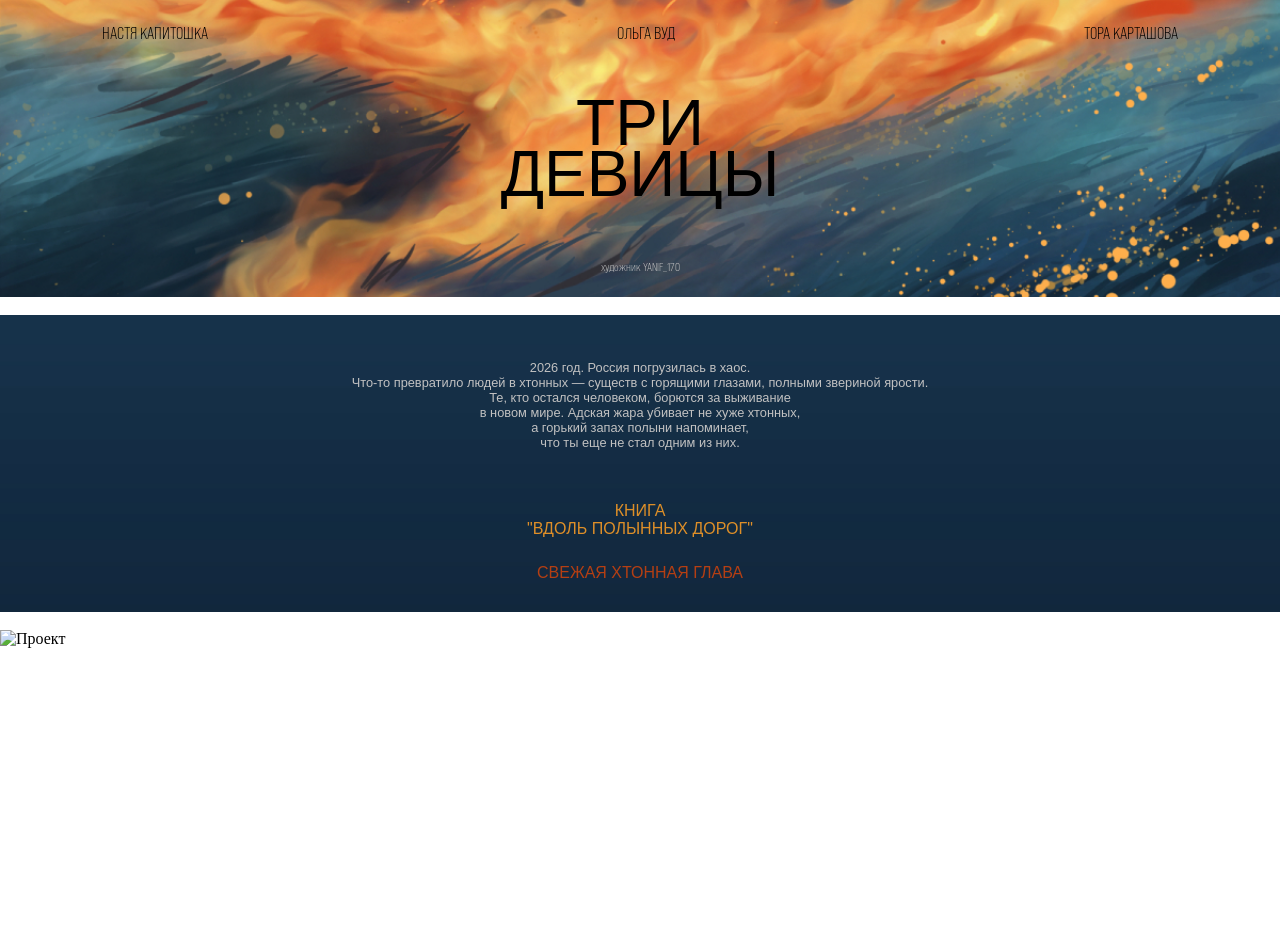
==== index.html @ acc7112f "Update index.html" ====
<!DOCTYPE html>
<html lang="ru">
<head>
    <meta charset="UTF-8">
    <meta name="viewport" content="width=device-width, initial-scale=1.0">
    <title>ТРИ ДЕВИЦЫ</title>
    <link rel="stylesheet" href="styles.css">
</head>
    
<body>
    <!-- БЛОК 1 -->
    <section class="block1">
        <img src="start/images/fon1.jpg" class="hero-image" alt="Проект">
        <div class="authors">
            <span>НАСТЯ КАПИТОШКА</span>
            <span>ОЛЬГА ВУД</span>
            <span>ТОРА КАРТАШОВА</span>
        </div>
        <div class="title">ТРИ<br>ДЕВИЦЫ</div>
        <div class="art">художник YANIF_170</div>
    </section>
    
    <!-- БЛОК 2 -->
    <section class="block2">
        <img src="images/fon2.jpg" class="hero-image" alt="Проект">
         <div class="annotation">
            <span>2026 год. Россия погрузилась в хаос.<br>Что-то превратило людей в хтонных — существ с горящими глазами, полными звериной ярости.<br>Те, кто остался человеком, борются за выживание<br>в новом мире. Адская жара убивает не хуже хтонных,<br>а горький запах полыни напоминает,<br>что ты еще не стал одним из них.</span>
         </div>     
         <a href="book1/about.html" class="book">КНИГА<br>"ВДОЛЬ ПОЛЫННЫХ ДОРОГ"</a>
         <div class="new">СВЕЖАЯ ХТОННАЯ ГЛАВА</div>
    </section>
    
    <!-- БЛОК 3 -->
    <section class="block3">
        <img src="images/fon3.jpg" class="hero-image" alt="Проект">
    </section>
</body>
</html>
---- styles.css ----
/* 1. ОТСТУПЫ */
* { margin: 0; padding: 0; box-sizing: border-box; }

/* ШРИФТЫ */
@font-face { font-family: 'Enthalpy298'; src: url('start/fonts/enthalpy298regular.woff'); }
@font-face { font-family: 'Bebas'; src: url('start/fonts/Bebas-Neue-Pro-SemiExpanded-Book.woff'); }

.block1, .block2, .block3  { height: 33vh; position: relative; overflow: hidden; margin-bottom: 2vh;}
/* БЛОК 1 */
.hero-image { 
    width: 100%; 
    height: 100%; 
    object-fit: cover; 
    position: absolute;
    top: 0; left: 0;}
h1 { 
    position: absolute; 
    top: 50%; left: 50%;
    transform: translate(-50%, -50%); 
    line-height: 0.8;
    text-align: center; 
}
.authors { 
    position: absolute; 
    top: 8%; 
    left: 0; 
    right: 0; 
    font-family: 'Bebas', sans-serif; 
    font-size: 1rem; 
    color: black; 
    display: flex; 
    justify-content: space-between;
    padding: 0 8%; 
    margin-bottom: 2rem;
    white-space: nowrap;  /* НЕ переносит строку */
    max-width: 100%;      /* не выходит за картинку */
}
.title { 
    position: absolute; 
    top: 50%; 
    left: 50%; 
    transform: translate(-50%, -50%);
    font-family: 'Enthalpy298', sans-serif; 
    font-size: 4rem; 
    line-height: 0.8;
    color: black; 
    display: block;
    text-align: center;
    width: 90%; 
}
.art { 
    position: absolute; 
    bottom: 8%;
    left: 50%; 
    transform: translateX(-50%);
    font-family: 'Bebas', sans-serif; 
    font-size: 0.7rem; 
    color: #c1c1c1; 
    text-align: center;}

/* БЛОК 2 */
.hero-image { 
    width: 100%; 
    height: 100%; 
    object-fit: cover; 
    position: absolute;
    top: 0; left: 0;}
.annotation { 
    position: absolute; 
    top: 15%;
    left: 50%; 
    transform: translateX(-50%);
    font-family: 'Enthalpy298', sans-serif; 
    font-size: 0.8rem; 
    color: #c1c1c1; 
    text-align: center;
    margin-bottom: 2vh;
    width: 80%;}
.book {
    position: absolute;
    bottom: 25%;
    left: 50%;
    transform: translateX(-50%);
    font-family: 'Enthalpy298', sans-serif;
    font-size: 1rem;
    color: #de8f28;
    text-align: center;
    text-decoration: none;}
.new {
    position: absolute;
    bottom: 10%;
    left: 50%;
    transform: translateX(-50%);
    font-family: 'Enthalpy298', sans-serif;
    font-size: 1rem;
    color: #b43f13;
    text-align: center;
    text-decoration: none;}

/* БЛОК 3 */
.hero-image { 
    width: 100%; 
    height: 100%; 
    object-fit: cover; 
    position: absolute;
    top: 0; left: 0;}
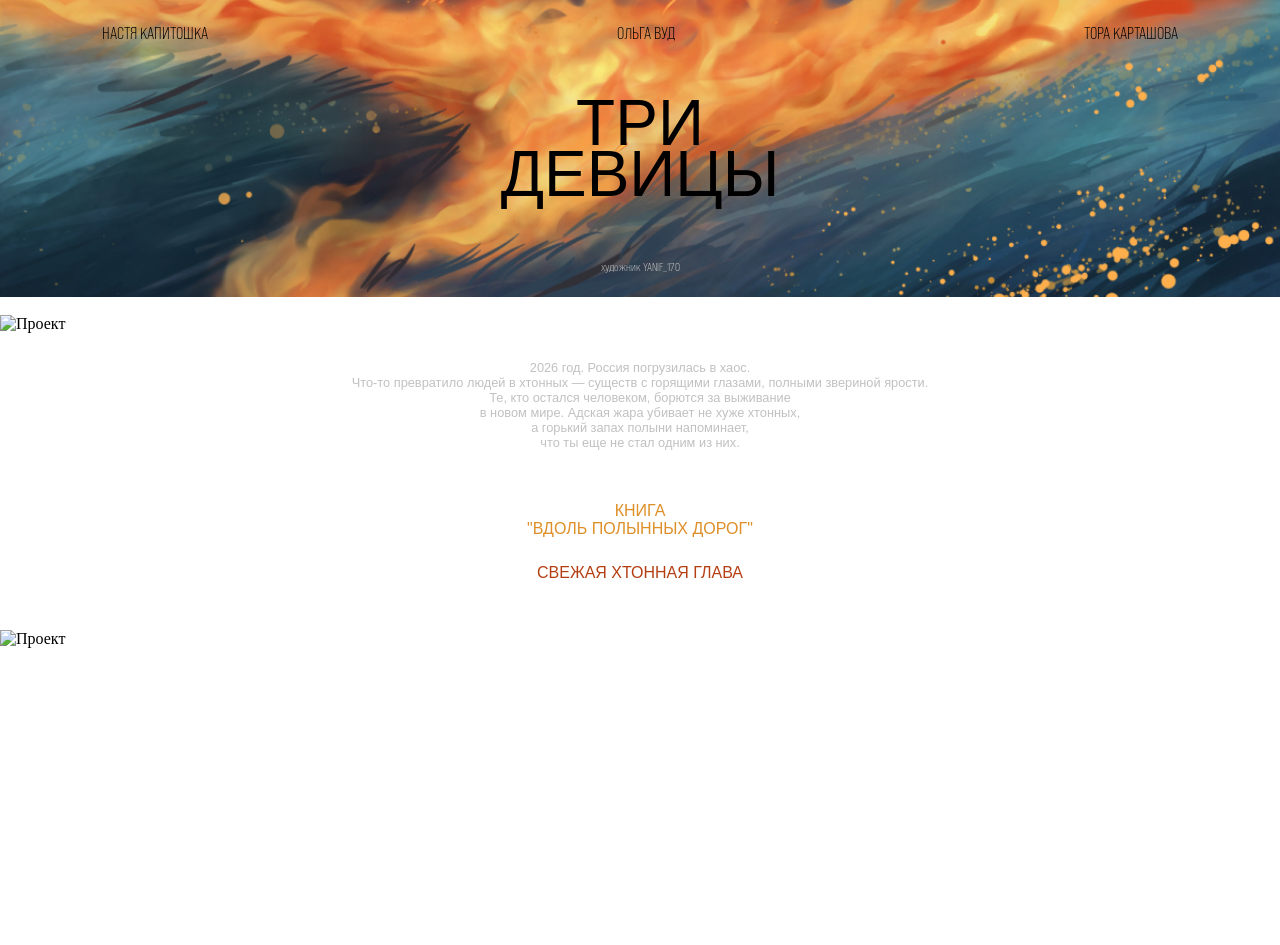
==== commit c3de19db: "Update index.html" ====
--- a/index.html
+++ b/index.html
@@ -22,11 +22,11 @@
     
     <!-- БЛОК 2 -->
     <section class="block2">
-        <img src="images/fon2.jpg" class="hero-image" alt="Проект">
+        <img src="start/images/fon2.jpg" class="hero-image" alt="Проект">
          <div class="annotation">
             <span>2026 год. Россия погрузилась в хаос.<br>Что-то превратило людей в хтонных — существ с горящими глазами, полными звериной ярости.<br>Те, кто остался человеком, борются за выживание<br>в новом мире. Адская жара убивает не хуже хтонных,<br>а горький запах полыни напоминает,<br>что ты еще не стал одним из них.</span>
          </div>     
-         <a href="book1/about.html" class="book">КНИГА<br>"ВДОЛЬ ПОЛЫННЫХ ДОРОГ"</a>
+         <a href="book1/about/about.html" class="book">КНИГА<br>"ВДОЛЬ ПОЛЫННЫХ ДОРОГ"</a>
          <div class="new">СВЕЖАЯ ХТОННАЯ ГЛАВА</div>
     </section>
     
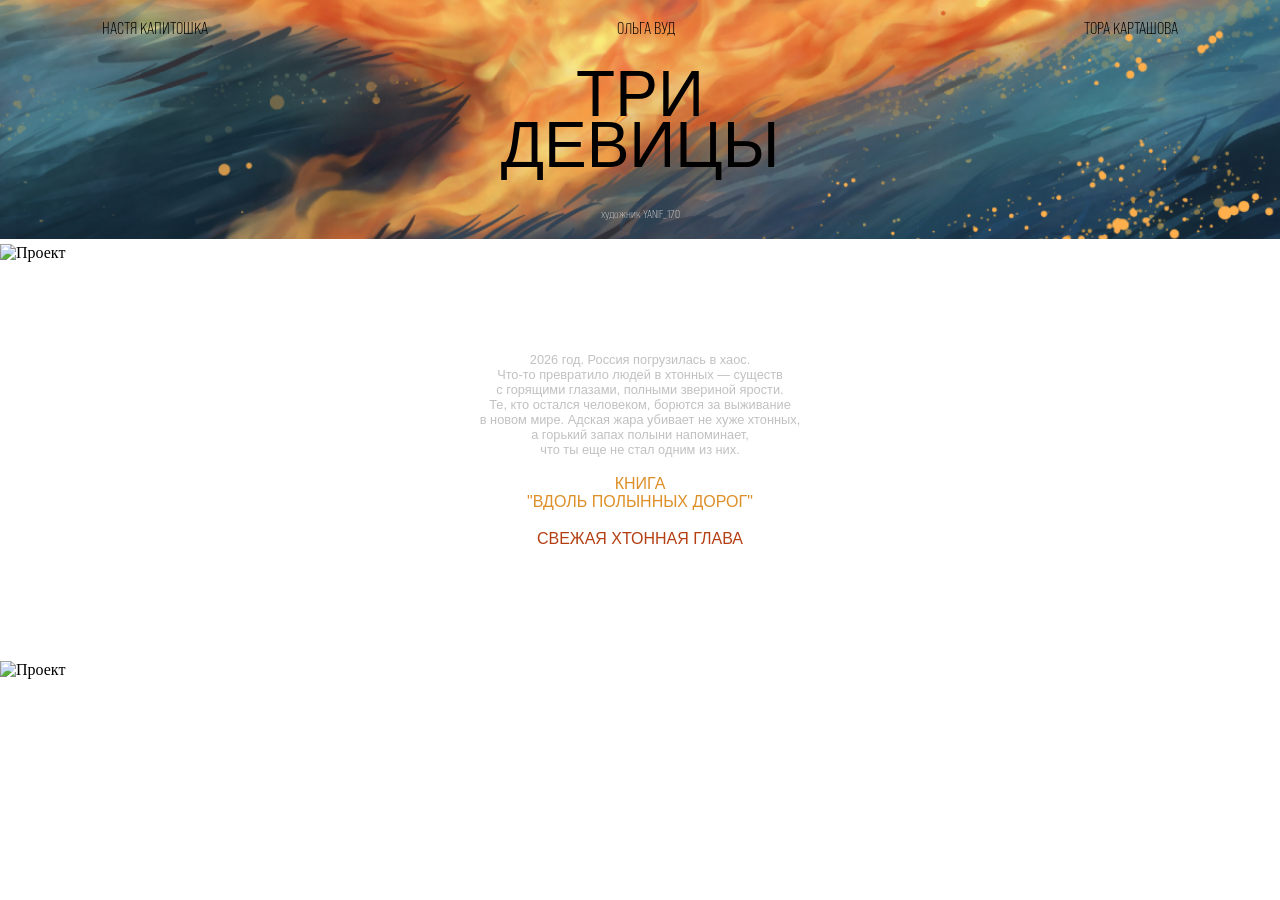
==== commit c1506efb: "Update index.html" ====
--- a/index.html
+++ b/index.html
@@ -8,7 +8,7 @@
 </head>
     
 <body>
-    <!-- БЛОК 1 -->
+    <div class="container">
     <section class="block1">
         <img src="start/images/fon1.jpg" class="hero-image" alt="Проект">
         <div class="authors">
@@ -20,19 +20,19 @@
         <div class="art">художник YANIF_170</div>
     </section>
     
-    <!-- БЛОК 2 -->
     <section class="block2">
         <img src="start/images/fon2.jpg" class="hero-image" alt="Проект">
          <div class="annotation">
-            <span>2026 год. Россия погрузилась в хаос.<br>Что-то превратило людей в хтонных — существ с горящими глазами, полными звериной ярости.<br>Те, кто остался человеком, борются за выживание<br>в новом мире. Адская жара убивает не хуже хтонных,<br>а горький запах полыни напоминает,<br>что ты еще не стал одним из них.</span>
+            <span>2026 год. Россия погрузилась в хаос.<br>Что-то превратило людей в хтонных — существ<br>с горящими глазами, полными звериной ярости.<br>Те, кто остался человеком, борются за выживание<br>в новом мире. Адская жара убивает не хуже хтонных,<br>а горький запах полыни напоминает,<br>что ты еще не стал одним из них.</span>
          </div>     
          <a href="book1/about/about.html" class="book">КНИГА<br>"ВДОЛЬ ПОЛЫННЫХ ДОРОГ"</a>
-         <div class="new">СВЕЖАЯ ХТОННАЯ ГЛАВА</div>
+         <a href="book1/prologue/prologue.html" class="new">СВЕЖАЯ ХТОННАЯ ГЛАВА</a>
     </section>
     
     <!-- БЛОК 3 -->
     <section class="block3">
-        <img src="images/fon3.jpg" class="hero-image" alt="Проект">
+        <img src="start/images/fon3.jpg" class="hero-image" alt="Проект">
     </section>
+</div>
 </body>
 </html>
--- a/styles.css
+++ b/styles.css
@@ -1,25 +1,27 @@
-/* 1. ОТСТУПЫ */
-* { margin: 0; padding: 0; box-sizing: border-box; }
+html, body { margin: 0;  height: 100% }
+body { padding: 0px; box-sizing: border-box; }
 
 /* ШРИФТЫ */
 @font-face { font-family: 'Enthalpy298'; src: url('start/fonts/enthalpy298regular.woff'); }
 @font-face { font-family: 'Bebas'; src: url('start/fonts/Bebas-Neue-Pro-SemiExpanded-Book.woff'); }
 
-.block1, .block2, .block3  { height: 33vh; position: relative; overflow: hidden; margin-bottom: 2vh;}
+.container {
+    height: 100vh;
+    display: flex;
+    flex-direction: column;}
+
 /* БЛОК 1 */
-.hero-image { 
-    width: 100%; 
-    height: 100%; 
-    object-fit: cover; 
+.block1 {
+    height: 33vh;
+    position: relative;
+    overflow: hidden;
+    margin-bottom: 5px;}
+.block1 .hero-image {
+    width: 100%;
+    height: 100%;
+    object-fit: cover;
     position: absolute;
     top: 0; left: 0;}
-h1 { 
-    position: absolute; 
-    top: 50%; left: 50%;
-    transform: translate(-50%, -50%); 
-    line-height: 0.8;
-    text-align: center; 
-}
 .authors { 
     position: absolute; 
     top: 8%; 
@@ -33,8 +35,7 @@
     padding: 0 8%; 
     margin-bottom: 2rem;
     white-space: nowrap;  /* НЕ переносит строку */
-    max-width: 100%;      /* не выходит за картинку */
-}
+    max-width: 100%;      /* не выходит за картинку */}
 .title { 
     position: absolute; 
     top: 50%; 
@@ -46,8 +47,7 @@
     color: black; 
     display: block;
     text-align: center;
-    width: 90%; 
-}
+    width: 90%; }
 .art { 
     position: absolute; 
     bottom: 8%;
@@ -59,48 +59,48 @@
     text-align: center;}
 
 /* БЛОК 2 */
-.hero-image { 
+.block2 {
+    height: 32vh;
+    position: relative;
+    overflow: hidden;
+    margin-bottom: 5px;
+    display: flex;
+    flex-direction: column;
+    justify-content: space-evenly;
+    padding: 7% 5%;}
+.block2 .hero-image { 
     width: 100%; 
     height: 100%; 
     object-fit: cover; 
     position: absolute;
-    top: 0; left: 0;}
-.annotation { 
-    position: absolute; 
-    top: 15%;
-    left: 50%; 
-    transform: translateX(-50%);
-    font-family: 'Enthalpy298', sans-serif; 
-    font-size: 0.8rem; 
-    color: #c1c1c1; 
-    text-align: center;
-    margin-bottom: 2vh;
-    width: 80%;}
-.book {
-    position: absolute;
-    bottom: 25%;
-    left: 50%;
-    transform: translateX(-50%);
+    top: 0; left: 0;
+    z-index: 0;}
+.annotation, .book, .new {
+    position: relative;
+    z-index: 1;
+    left: auto;
+    transform: none;
     font-family: 'Enthalpy298', sans-serif;
-    font-size: 1rem;
-    color: #de8f28;
     text-align: center;
     text-decoration: none;}
+.annotation { 
+    font-size: 0.8rem; 
+    color: #c1c1c1;}
+.book {
+    font-size: 1rem;
+    color: #de8f28;}
 .new {
-    position: absolute;
-    bottom: 10%;
-    left: 50%;
-    transform: translateX(-50%);
-    font-family: 'Enthalpy298', sans-serif;
     font-size: 1rem;
-    color: #b43f13;
-    text-align: center;
-    text-decoration: none;}
+    color: #b43f13;}
 
 /* БЛОК 3 */
-.hero-image { 
-    width: 100%; 
-    height: 100%; 
-    object-fit: cover; 
+.block3 {
+    height: 33vh;
+    position: relative;
+    overflow: hidden;}
+.block3 .hero-image {
+    width: 100%;
+    height: 100%;
+    object-fit: cover;
     position: absolute;
     top: 0; left: 0;}
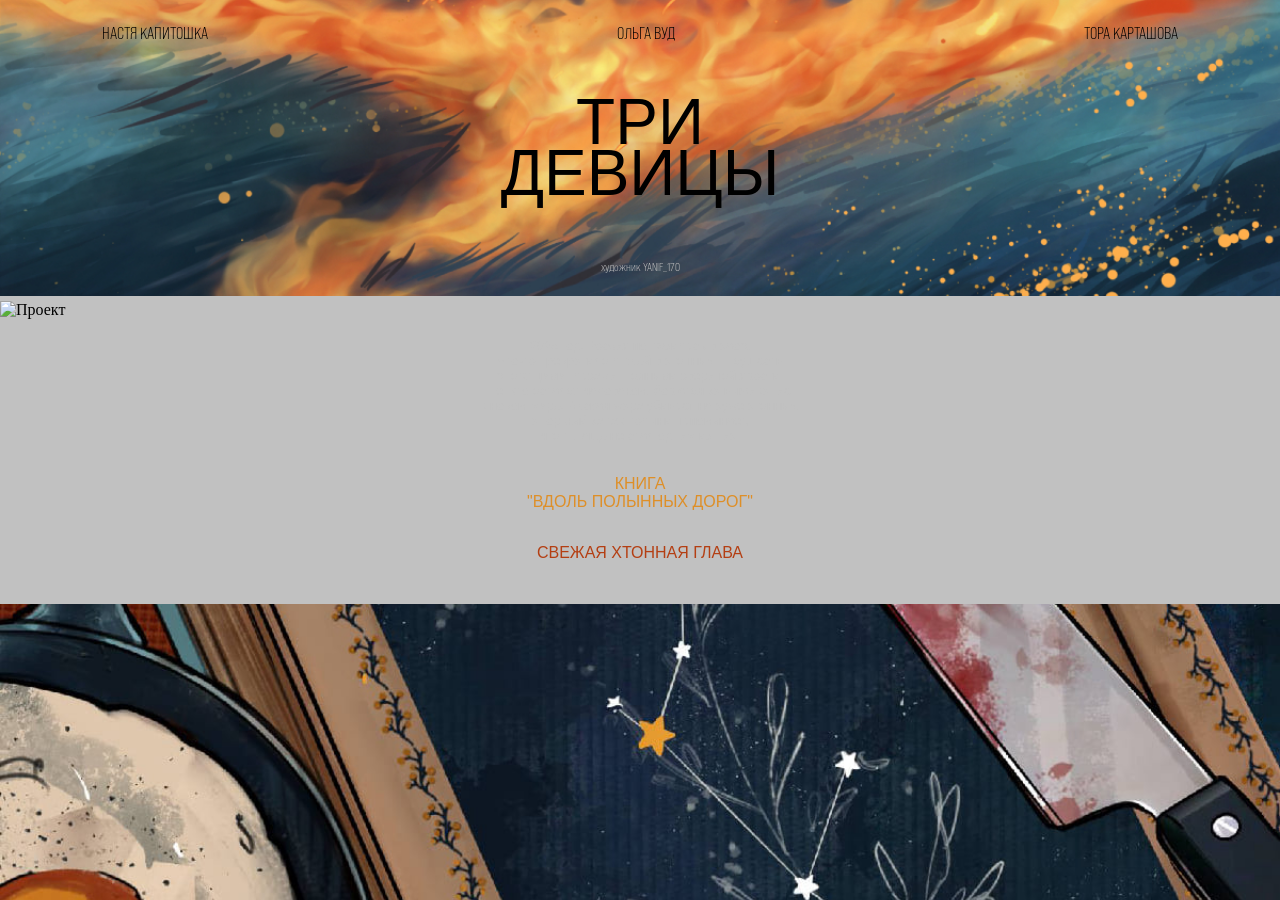
==== commit 6b79a713: "Update index.html" ====
--- a/index.html
+++ b/index.html
@@ -26,7 +26,7 @@
             <span>2026 год. Россия погрузилась в хаос.<br>Что-то превратило людей в хтонных — существ<br>с горящими глазами, полными звериной ярости.<br>Те, кто остался человеком, борются за выживание<br>в новом мире. Адская жара убивает не хуже хтонных,<br>а горький запах полыни напоминает,<br>что ты еще не стал одним из них.</span>
          </div>     
          <a href="book1/about/about.html" class="book">КНИГА<br>"ВДОЛЬ ПОЛЫННЫХ ДОРОГ"</a>
-         <a href="book1/prologue/prologue.html" class="new">СВЕЖАЯ ХТОННАЯ ГЛАВА</a>
+         <a href="../chapter3/chapter3.html" class="new">СВЕЖАЯ ХТОННАЯ ГЛАВА</a>
     </section>
     
     <!-- БЛОК 3 -->
--- a/styles.css
+++ b/styles.css
@@ -1,5 +1,5 @@
 html, body { margin: 0;  height: 100% }
-body { padding: 0px; box-sizing: border-box; }
+body { padding: 0px; box-sizing: border-box; background-color: #c1c1c1;}
 
 /* ШРИФТЫ */
 @font-face { font-family: 'Enthalpy298'; src: url('start/fonts/enthalpy298regular.woff'); }
@@ -67,7 +67,7 @@
     display: flex;
     flex-direction: column;
     justify-content: space-evenly;
-    padding: 7% 5%;}
+    padding: 5px;}
 .block2 .hero-image { 
     width: 100%; 
     height: 100%; 
